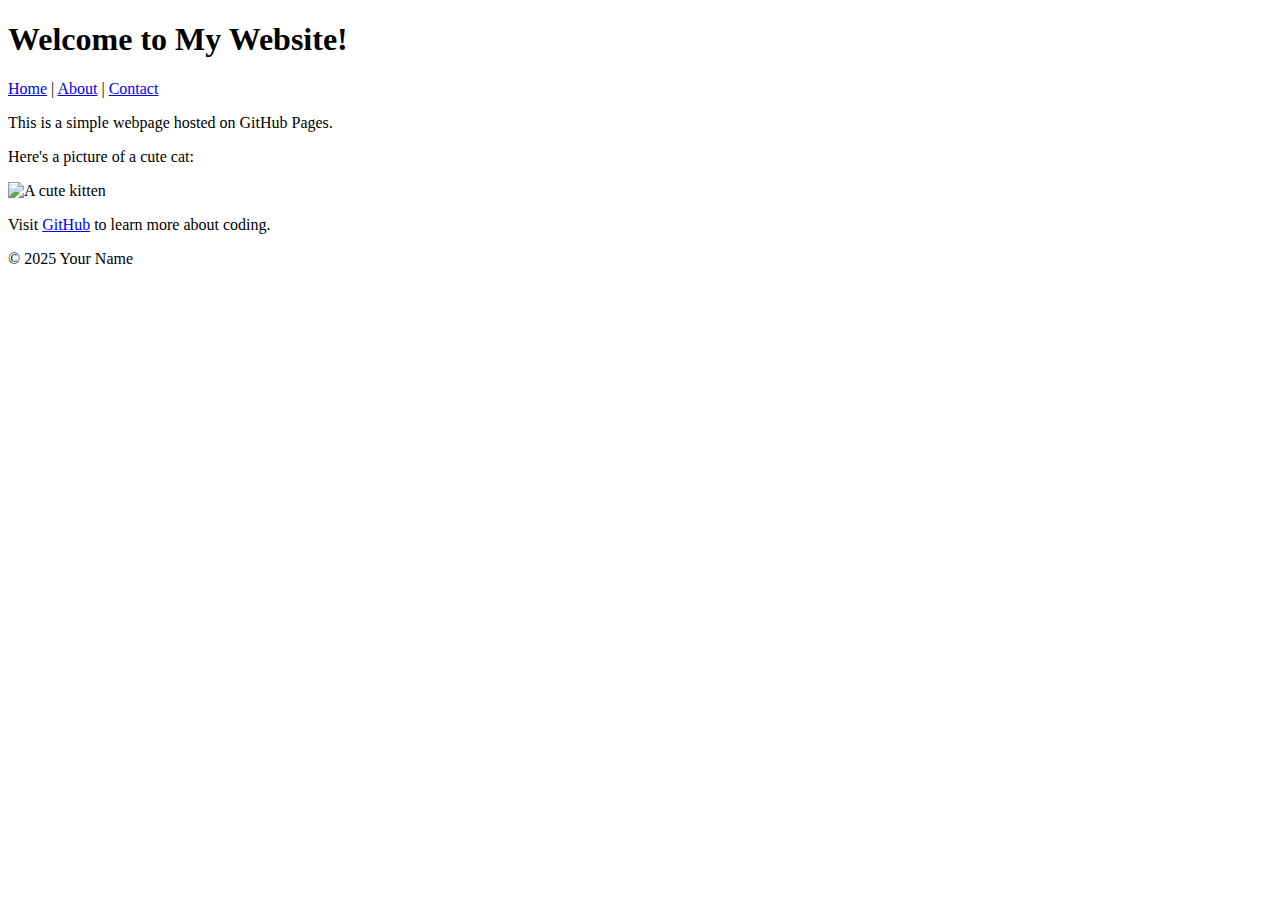
==== index.html @ 82808d69 "Add files via upload" ====
<!DOCTYPE html>

<html lang="en">

<head>

    <meta charset="UTF-8">

    <meta name="viewport" content="width=device-width, initial-scale=1.0">

    <title>My First GitHub Page</title>

</head>

<body>

    <header>

      <h1>Welcome to My Website!</h1>

       </nav>
	
	     <a href="index.html">Home</a> |
	   
	     <a href="about.html">About</a> |
	   
	     <a href="contact.html">Contact</a>
	   
	   </nav>
	   
	</header>   

    	

    <main>

        <p>This is a simple webpage hosted on GitHub Pages.</p>

        <p>Here's a picture of a cute cat:</p>

        <img src="https://placekitten.com/200/300" alt="A cute kitten">


        <p>Visit <a href="https://github.com">GitHub</a> to learn more about coding.</p>

  </main>


  <footer>

      <p>&copy; 2025 Your Name</p>

  </footer>

</body>

</html>
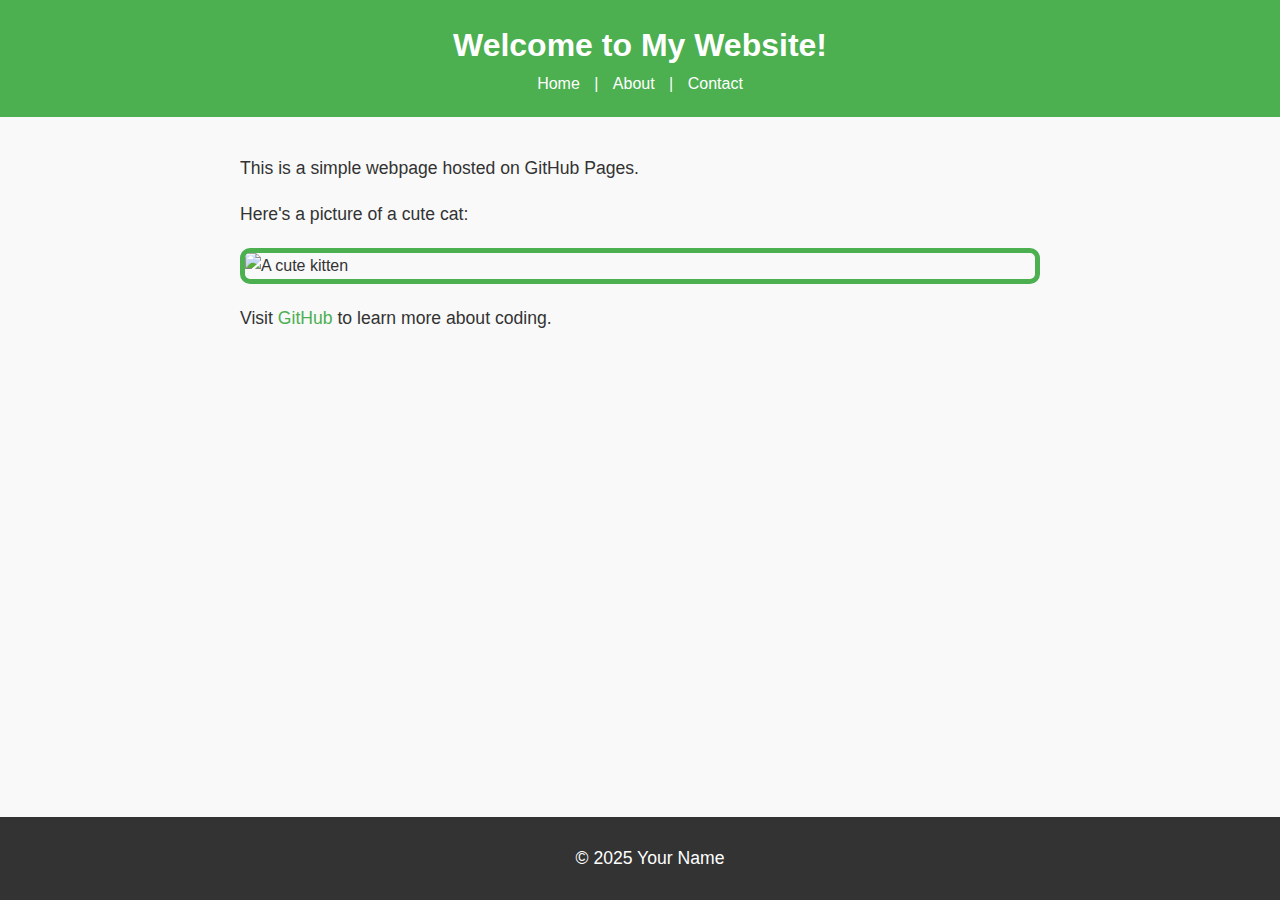
==== commit 905c11d2: "Update index.html" ====
--- a/index.html
+++ b/index.html
@@ -1,57 +1,35 @@
 <!DOCTYPE html>
-
 <html lang="en">
 
 <head>
-
     <meta charset="UTF-8">
-
     <meta name="viewport" content="width=device-width, initial-scale=1.0">
-
     <title>My First GitHub Page</title>
-
+    <link rel="stylesheet" href="style.css"> <!-- Fixed missing opening quote -->
 </head>
 
 <body>
 
     <header>
+        <h1>Welcome to My Website!</h1>
 
-      <h1>Welcome to My Website!</h1>
-
-       </nav>
-	
-	     <a href="index.html">Home</a> |
-	   
-	     <a href="about.html">About</a> |
-	   
-	     <a href="contact.html">Contact</a>
-	   
-	   </nav>
-	   
-	</header>   
-
-    	
+        <nav> <!-- Fixed misplaced </nav> closing tag -->
+            <a href="index.html">Home</a> |
+            <a href="about.html">About</a> |
+            <a href="contact.html">Contact</a>
+        </nav>
+    </header>   
 
     <main>
+        <p>This is a simple webpage hosted on GitHub Pages.</p>
+        <p>Here's a picture of a cute cat:</p>
+        <img src="https://placekitten.com/200/300" alt="A cute kitten">
+        <p>Visit <a href="https://github.com">GitHub</a> to learn more about coding.</p>
+    </main>
 
-        <p>This is a simple webpage hosted on GitHub Pages.</p>
-
-        <p>Here's a picture of a cute cat:</p>
-
-        <img src="https://placekitten.com/200/300" alt="A cute kitten">
-
-
-        <p>Visit <a href="https://github.com">GitHub</a> to learn more about coding.</p>
-
-  </main>
-
-
-  <footer>
-
-      <p>&copy; 2025 Your Name</p>
-
-  </footer>
+    <footer>
+        <p>&copy; 2025 Your Name</p>
+    </footer>
 
 </body>
-
 </html>
--- a/style.css
+++ b/style.css
@@ -0,0 +1,79 @@
+selector {
+    property: value;
+}
+
+body {
+    font-family: Arial, sans-serif;
+    color: #333;
+    background-color: #f9f9f9;
+    margin: 0;
+    padding: 0;
+    line-height: 1.6;
+}
+
+header {
+    background-color: #4CAF50;
+    color: white;
+    padding: 20px;
+    text-align: center; /* Fixed 'centre' to 'center' */
+}
+
+header h1 {
+    margin: 0;
+}
+
+nav a {
+    color: white;
+    text-decoration: none; /* Fixed 'text decoration' to 'text-decoration' */
+    margin: 0 10px;
+}
+
+nav a:hover {
+    text-decoration: underline;
+}
+
+main {
+    padding: 20px;
+    max-width: 800px;
+    margin: 0 auto;
+}
+
+main img {
+    max-width: 100%;
+    height: auto;
+    display: block;
+    margin: 20px 0;
+}
+
+footer {
+    background-color: #333;
+    color: white;
+    text-align: center; /* Fixed 'centre' to 'center' */
+    padding: 10px;
+    position: fixed;
+    bottom: 0;
+    width: 100%;
+}
+
+p {
+    font-size: 1.1em;
+}
+
+a {
+    color: #4CAF50;
+    text-decoration: none;
+}
+
+a:hover {
+    text-decoration: underline;
+}
+
+img {
+    border: 5px solid #4CAF50;
+    border-radius: 10px;
+}
+
+main a[href="mailto:"] { /* Fixed 'malito:' to 'mailto:' */
+    color: #ff5722;
+    font-weight: bold; /* Added missing semicolon */
+}
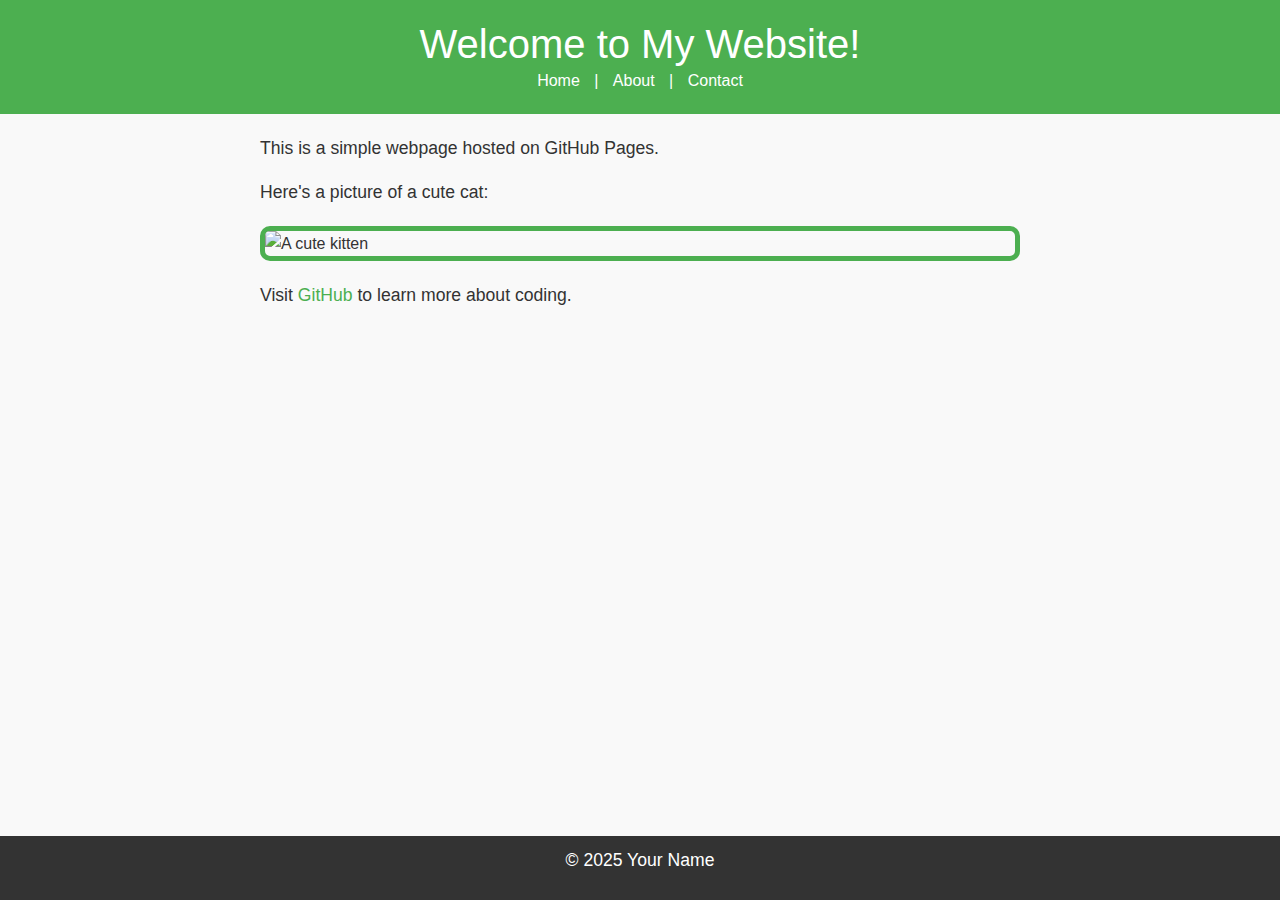
==== commit 6c8eb334: "Update index.html" ====
--- a/index.html
+++ b/index.html
@@ -5,7 +5,10 @@
     <meta charset="UTF-8">
     <meta name="viewport" content="width=device-width, initial-scale=1.0">
     <title>My First GitHub Page</title>
+    <!-- Bootstrap CSS -->
+    <link href="https://cdn.jsdelivr.net/npm/bootstrap@5.3.0/dist/css/bootstrap.min.css" rel="stylesheet">
     <link rel="stylesheet" href="style.css"> <!-- Fixed missing opening quote -->
+    
 </head>
 
 <body>
@@ -32,4 +35,8 @@
     </footer>
 
 </body>
+    <!-- Bootstrap JS and dependencies -->
+    <script src="https://cdn.jsdelivr.net/npm/@popperjs/core@2.11.6/dist/umd/popper.min.js"></script>
+    <script src="https://cdn.jsdelivr.net/npm/bootstrap@5.3.0/dist/js/bootstrap.min.js"></script>
+    
 </html>
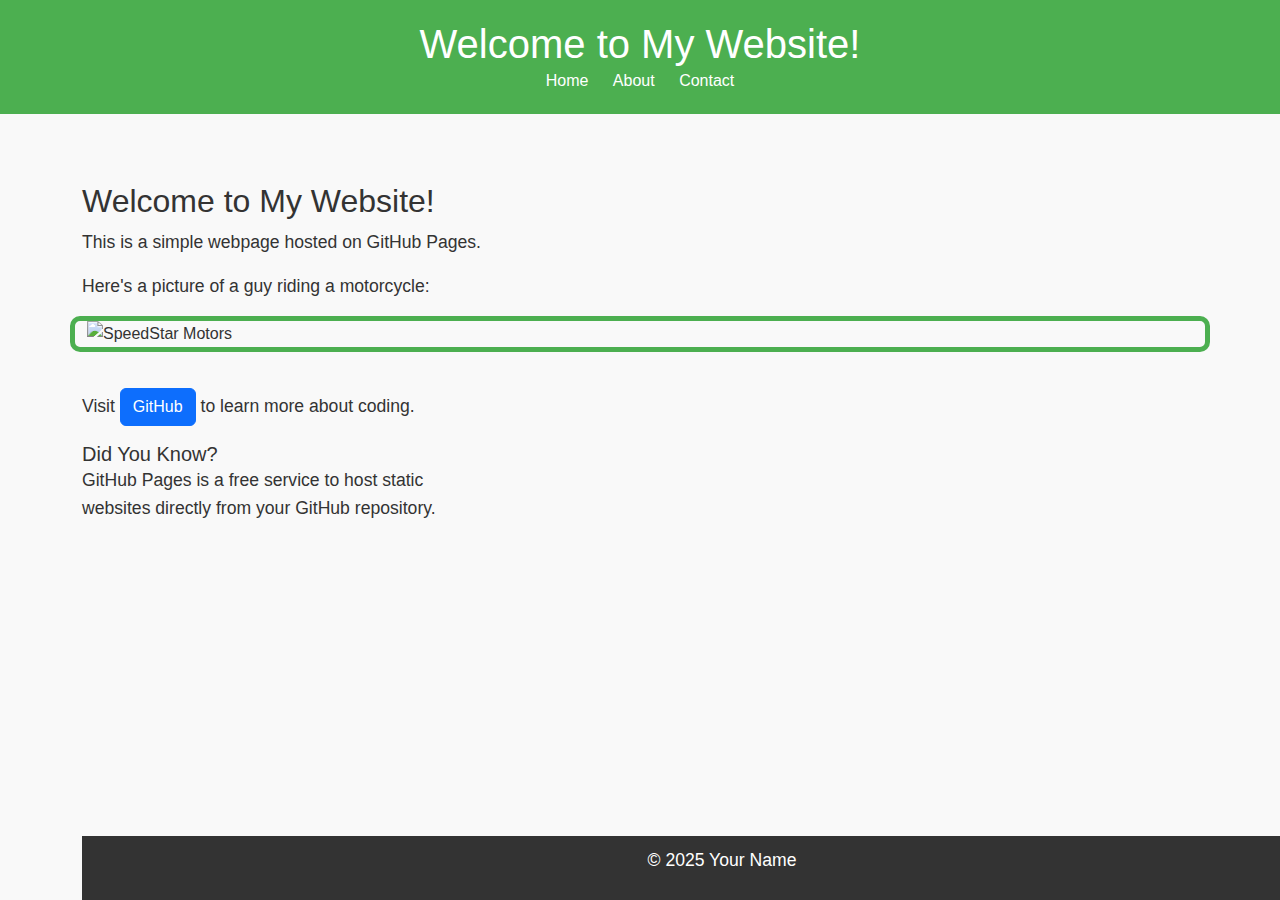
==== commit dcc0ccf0: "Update index.html" ====
--- a/index.html
+++ b/index.html
@@ -1,42 +1,65 @@
 <!DOCTYPE html>
+
 <html lang="en">
 
 <head>
-    <meta charset="UTF-8">
-    <meta name="viewport" content="width=device-width, initial-scale=1.0">
+
+   <meta charset="UTF-8">
+
+   <meta name="viewport" content="width=device-width, initial-scale=1.0">
+
     <title>My First GitHub Page</title>
+
     <!-- Bootstrap CSS -->
+
     <link href="https://cdn.jsdelivr.net/npm/bootstrap@5.3.0/dist/css/bootstrap.min.css" rel="stylesheet">
-    <link rel="stylesheet" href="style.css"> <!-- Fixed missing opening quote -->
-    
+
+    <link rel="stylesheet" href="style.css"> 
+
 </head>
 
 <body>
 
     <header>
-        <h1>Welcome to My Website!</h1>
 
-        <nav> <!-- Fixed misplaced </nav> closing tag -->
-            <a href="index.html">Home</a> |
-            <a href="about.html">About</a> |
-            <a href="contact.html">Contact</a>
-        </nav>
-    </header>   
+      <h1>Welcome to My Website!</h1>
+      
+      <nav>
+	<a href="index.html">Home</a>
+	<a href="about.html">About</a>
+	<a href="contact.html">Contact</a>
+      </nav>
 
-    <main>
-        <p>This is a simple webpage hosted on GitHub Pages.</p>
-        <p>Here's a picture of a cute cat:</p>
-        <img src="https://placekitten.com/200/300" alt="A cute kitten">
-        <p>Visit <a href="https://github.com">GitHub</a> to learn more about coding.</p>
-    </main>
+</header>
 
-    <footer>
-        <p>&copy; 2025 Your Name</p>
-    </footer>
+<main class="container my-5">
+    <div class="row">
+       <h2>Welcome to My Website!</h2>
+       <p>This is a simple webpage hosted on GitHub Pages.</p>
+       <p>Here's a picture of a guy riding a motorcycle:</p>
+       <img src="BANNER.jpg" alt="SpeedStar Motors">
+       <p class="mt-3">Visit <a href="https://github.com" class="btn btn-primary">GitHub</a> to learn more about coding.</p>
+    </div>
+    <div class="col-md-4">
+       <div class="card-md-4">
+	   <div class="card-body">
+              <h5 class="card-title">Did You Know?</h5>
+              <p class="card-text">GitHub Pages is a free service to host static websites directly from your GitHub repository.</p>
+           </div>
+       </div>
+    </div>
+ </div
+</main>
+   
+<footer>
+
+<p>&copy; 2025 Your Name</p>
+
+</footer>
 
 </body>
-    <!-- Bootstrap JS and dependencies -->
-    <script src="https://cdn.jsdelivr.net/npm/@popperjs/core@2.11.6/dist/umd/popper.min.js"></script>
-    <script src="https://cdn.jsdelivr.net/npm/bootstrap@5.3.0/dist/js/bootstrap.min.js"></script>
-    
+   <!-- Bootstrap JS and dependencies -->
+   <script src="https://cdn.jsdelivr.net/npm/@popperjs/core@2.11.6/dist/umd/popper.min.js"></script>
+   <script src="https://cdn.jsdelivr.net/npm/bootstrap@5.3.0/dist/js/bootstrap.min.js"></script>
+
 </html>
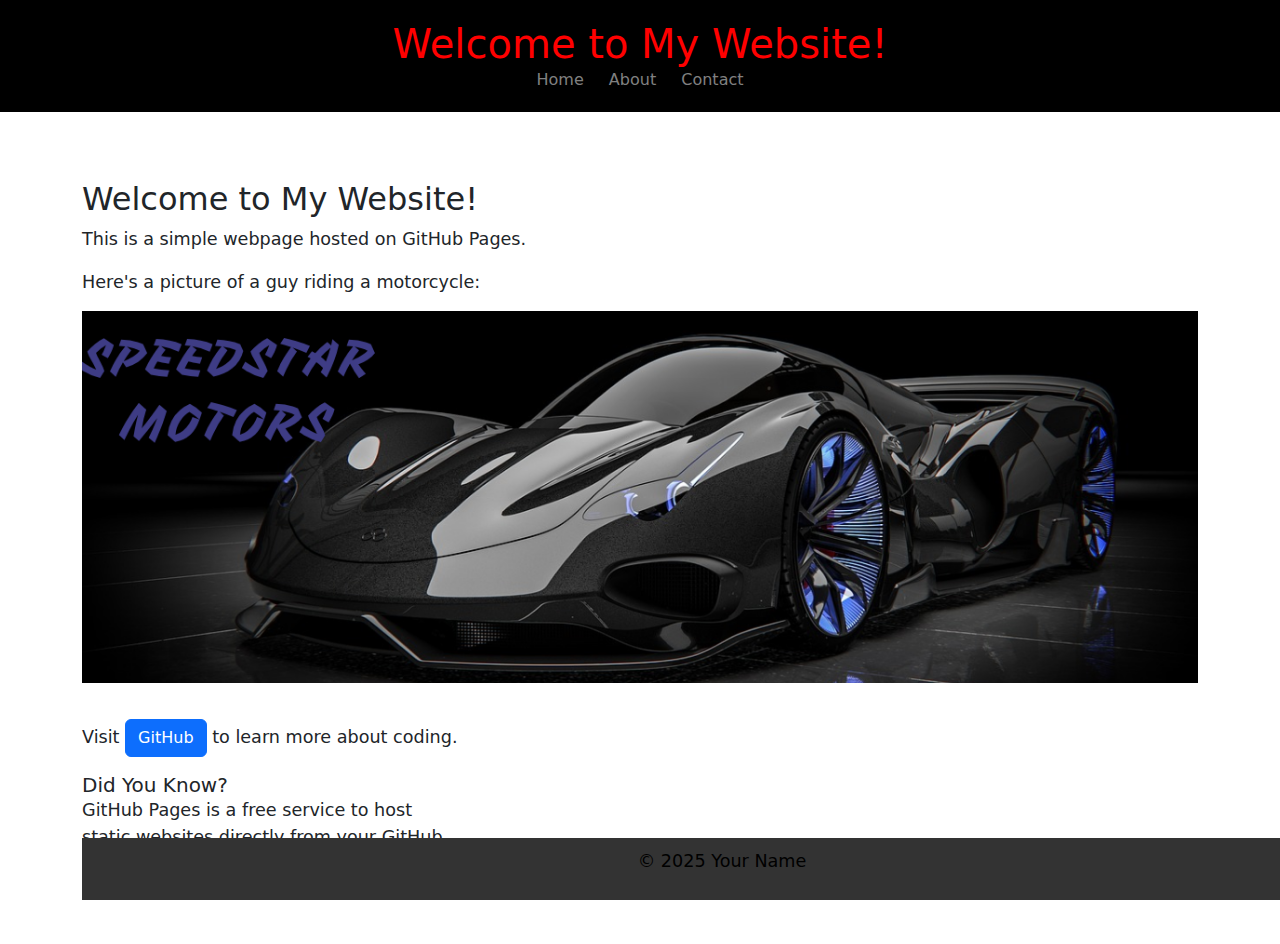
==== commit c9208e2a: "Update index.html" ====
--- a/index.html
+++ b/index.html
@@ -37,7 +37,7 @@
        <h2>Welcome to My Website!</h2>
        <p>This is a simple webpage hosted on GitHub Pages.</p>
        <p>Here's a picture of a guy riding a motorcycle:</p>
-       <img src="BANNER.jpg" alt="SpeedStar Motors">
+       <img src="BANNER.png" alt="SpeedStar Motors">
        <p class="mt-3">Visit <a href="https://github.com" class="btn btn-primary">GitHub</a> to learn more about coding.</p>
     </div>
     <div class="col-md-4">
--- a/style.css
+++ b/style.css
@@ -1,79 +1,77 @@
 selector {
+
     property: value;
+
+}
+body {
+    font-family: Arial.sans-serif
+    color:#D3D3D3
+    background-color:#f9f9f9
+    margin:0
+    padding:0
+    line-height:1.6
+}
+header {
+
+   background-color: #000000;
+   color: red;
+   padding: 20px;
+   text-align: center;
 }
 
-body {
-    font-family: Arial, sans-serif;
-    color: #333;
-    background-color: #f9f9f9;
-    margin: 0;
-    padding: 0;
-    line-height: 1.6;
-}
-
-header {
-    background-color: #4CAF50;
-    color: white;
-    padding: 20px;
-    text-align: center; /* Fixed 'centre' to 'center' */
-}
-
-header h1 {
-    margin: 0;
+  header h1 {
+  margin: 0;
 }
 
 nav a {
-    color: white;
-    text-decoration: none; /* Fixed 'text decoration' to 'text-decoration' */
-    margin: 0 10px;
+   color: grey;
+   text-decoration: none;
+   margin: 0 10px
 }
 
 nav a:hover {
-    text-decoration: underline;
-}
+    text-decoration: underline
+  }
+ main {
 
-main {
-    padding: 20px;
-    max-width: 800px;
-    margin: 0 auto;
+  padding: 20px;
+  max-width: 800px;
+  margin: 0 auto;
 }
 
 main img {
-    max-width: 100%;
-    height: auto;
-    display: block;
-    margin: 20px 0;
+
+  max-width: 100%;
+  height: auto;
+  display: block;
+  margin: 20px 0;
+} 
+footer {
+  background-color: #333;
+  color: black;
+  text-align: center;
+  padding: 10px;
+  position: fixed;
+  bottom: 0;
+  width: 100%;
 }
-
-footer {
-    background-color: #333;
-    color: white;
-    text-align: center; /* Fixed 'centre' to 'center' */
-    padding: 10px;
-    position: fixed;
-    bottom: 0;
-    width: 100%;
-}
-
 p {
-    font-size: 1.1em;
+   font-size: 1.1em;
 }
 
 a {
-    color: #4CAF50;
-    text-decoration: none;
+   color: #4CAF50;
+   text-decoration: none;
 }
 
 a:hover {
-    text-decoration: underline;
+  text-decoration: underline;
+}  
+img{
+   border:5px solid #4CAF50
+   border-radius: 10px
 }
-
-img {
-    border: 5px solid #4CAF50;
-    border-radius: 10px;
+main a[href="mailto:"]{
+    color: #ff5722
+    font-weight: bold
 }
-
-main a[href="mailto:"] { /* Fixed 'malito:' to 'mailto:' */
-    color: #ff5722;
-    font-weight: bold; /* Added missing semicolon */
-}
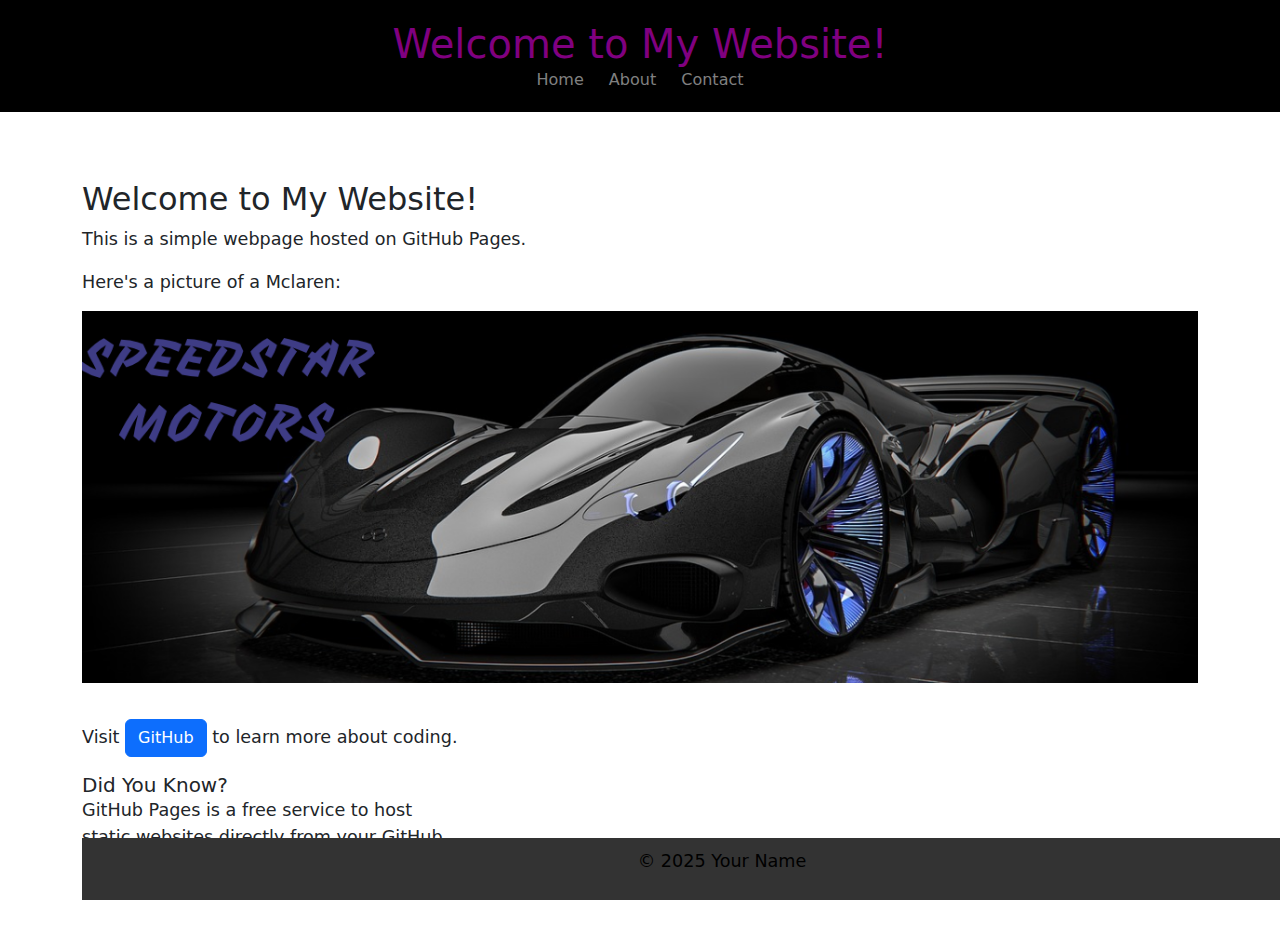
==== commit 07929ee0: "Update index.html" ====
--- a/index.html
+++ b/index.html
@@ -36,7 +36,7 @@
     <div class="row">
        <h2>Welcome to My Website!</h2>
        <p>This is a simple webpage hosted on GitHub Pages.</p>
-       <p>Here's a picture of a guy riding a motorcycle:</p>
+       <p>Here's a picture of a Mclaren:</p>
        <img src="BANNER.png" alt="SpeedStar Motors">
        <p class="mt-3">Visit <a href="https://github.com" class="btn btn-primary">GitHub</a> to learn more about coding.</p>
     </div>
--- a/style.css
+++ b/style.css
@@ -5,8 +5,8 @@
 }
 body {
     font-family: Arial.sans-serif
-    color:#D3D3D3
-    background-color:#f9f9f9
+    color:##808080
+    background-color:#E6E6FA
     margin:0
     padding:0
     line-height:1.6
@@ -14,7 +14,7 @@
 header {
 
    background-color: #000000;
-   color: red;
+   color: purple;
    padding: 20px;
    text-align: center;
 }
